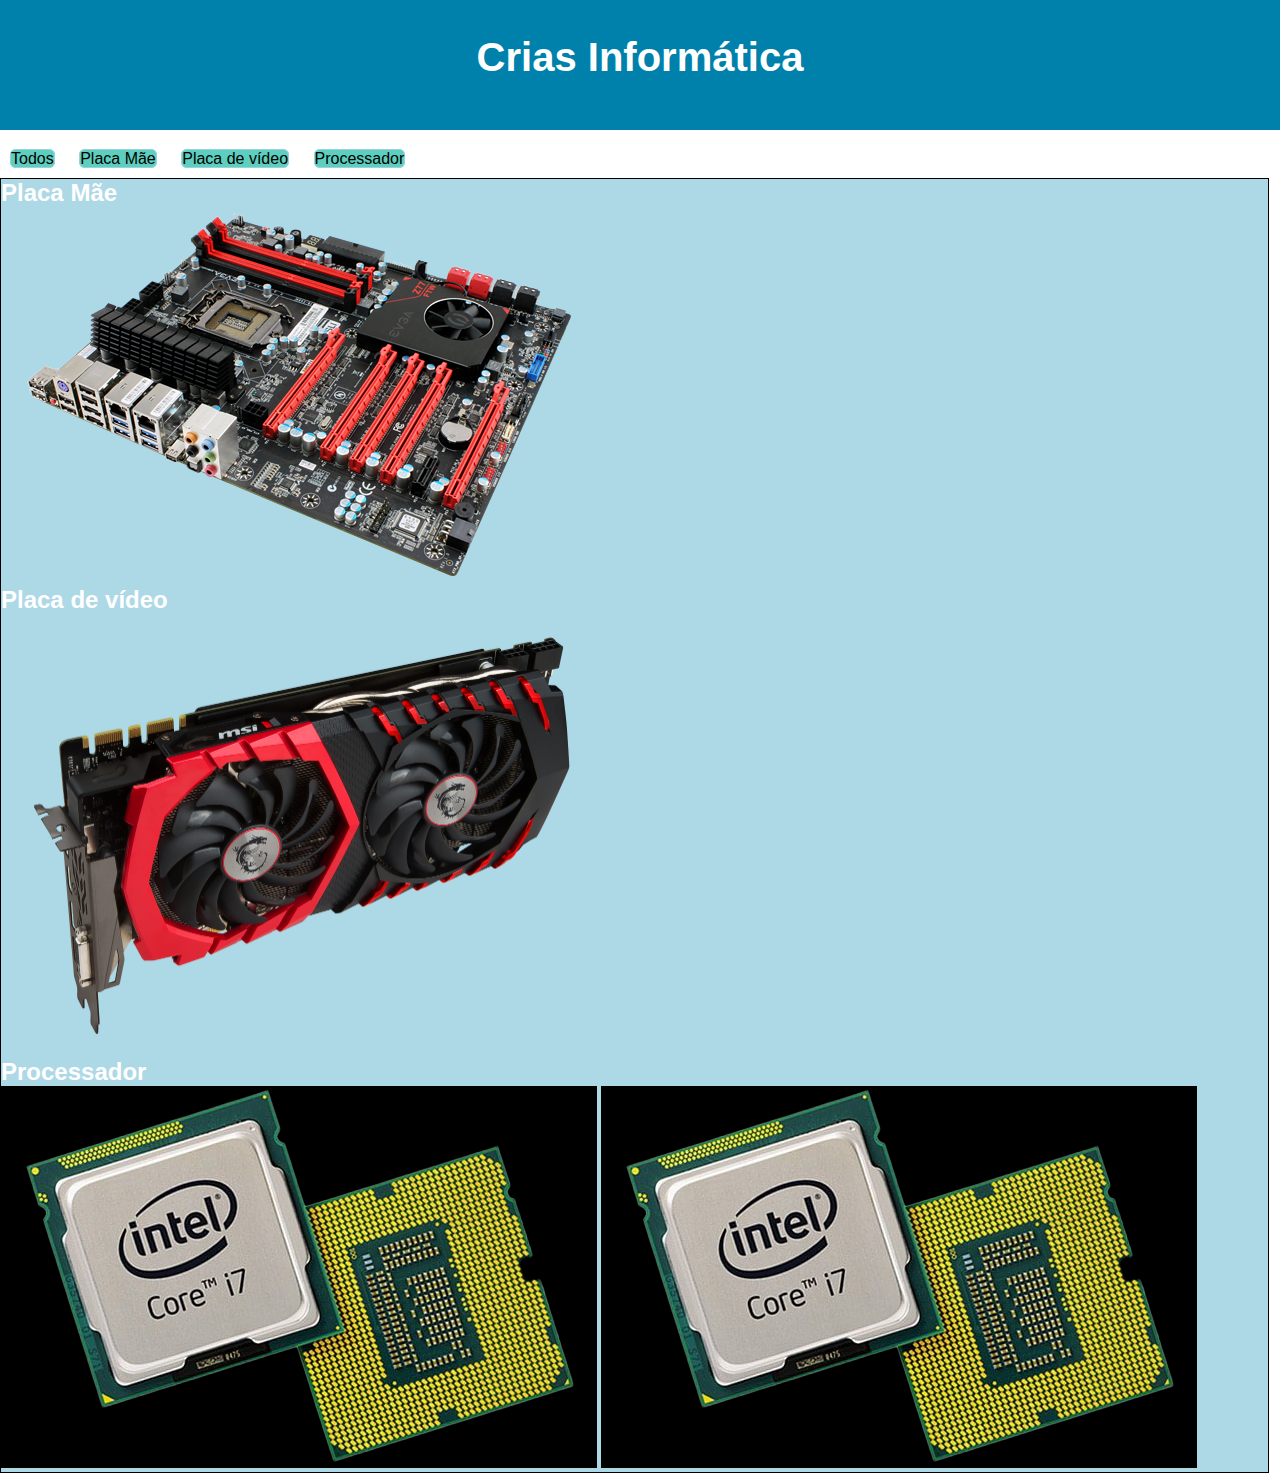
==== index.html @ 9ea55856 "pt1" ====
<!DOCTYPE html>
<html lang="en">
<head>
    <meta charset="UTF-8">
    <meta http-equiv="X-UA-Compatible" content="IE=edge">
    <meta name="viewport" content="width=device-width, initial-scale=1.0">
    <title>Crias Informática</title>
    <link rel="stylesheet" href="style.css">
</head>
<body>
    <header class="cabecalho">
        <div class="container">
        <h1 class="titulo-principal">Crias Informática</h1>
     </div>
    </header>


    <nav>
        <ul>
            <li><a href="#">Todos</a></li>
            <li><a href="#">Placa Mãe</a></li>
            <li><a href="#">Placa de vídeo</a></li>
            <li><a href="#">Processador</a></li>
        </ul>
    </nav>
    <div id="main">
        <div id="pm">
            <h2>Placa Mãe</h2>
            <img src="media/motherboard.png" id="placa-mae">
        </div>
        <div id="pv">
            <h2>Placa de vídeo</h2>
            <img src="media/Graphic-Card.png" id="placa-video">
        </div>
        <div id="pr">
            <h2>Processador</h2>
            <img src="media/processador.png" id="processador">
            <img src="media/processador.png" id="processador">

        </div>
        
    </div>
</body>
</html>
---- style.css ----
@charset "UTF-8";

:root {
    --cor1:#0081ab ;
    --cor2: rgb(154, 209, 228);
    --cor3: rgb(92, 207, 191);
    --cor4: rgb(1, 127, 141);
    --cor5: rgb(9, 93, 166);
}

* {
    margin: 0px;
    padding: 0px;
}

body {
    font-family: 'Franklin Gothic Medium', 'Arial Narrow', Arial, sans-serif;
    color: white;
    
}

.cabecalho{
    background-color: var(--cor1);
    padding: 30px;
    height: 70px;
}

.container{
    margin: 0 auto;
    width: 900px;
}

.titulo-principal{
color: white;
margin-top: 5px;
font-weight: bold;

    
}
h1{
    text-align: center;
    font-size: 40px;
    height: 70px;

}

nav {
    margin-top: 10px;
}

ul {
    width: 500px;
}

li {
   display: inline-block; 
   margin: 10px;
   
}

a {
    text-decoration: none;
    color: black;
    border: 1px solid var(--cor2);
    background-color: var(--cor3);
    border-radius: 6px;
}

div#main {
    background-color:lightblue;
    width: 99vw;
    height: 100%;
    border: 1px solid black;
}

img#placa-video {
    
    width: 600px;
    height: 440px;
}

#processador {
    background-color: black;
}
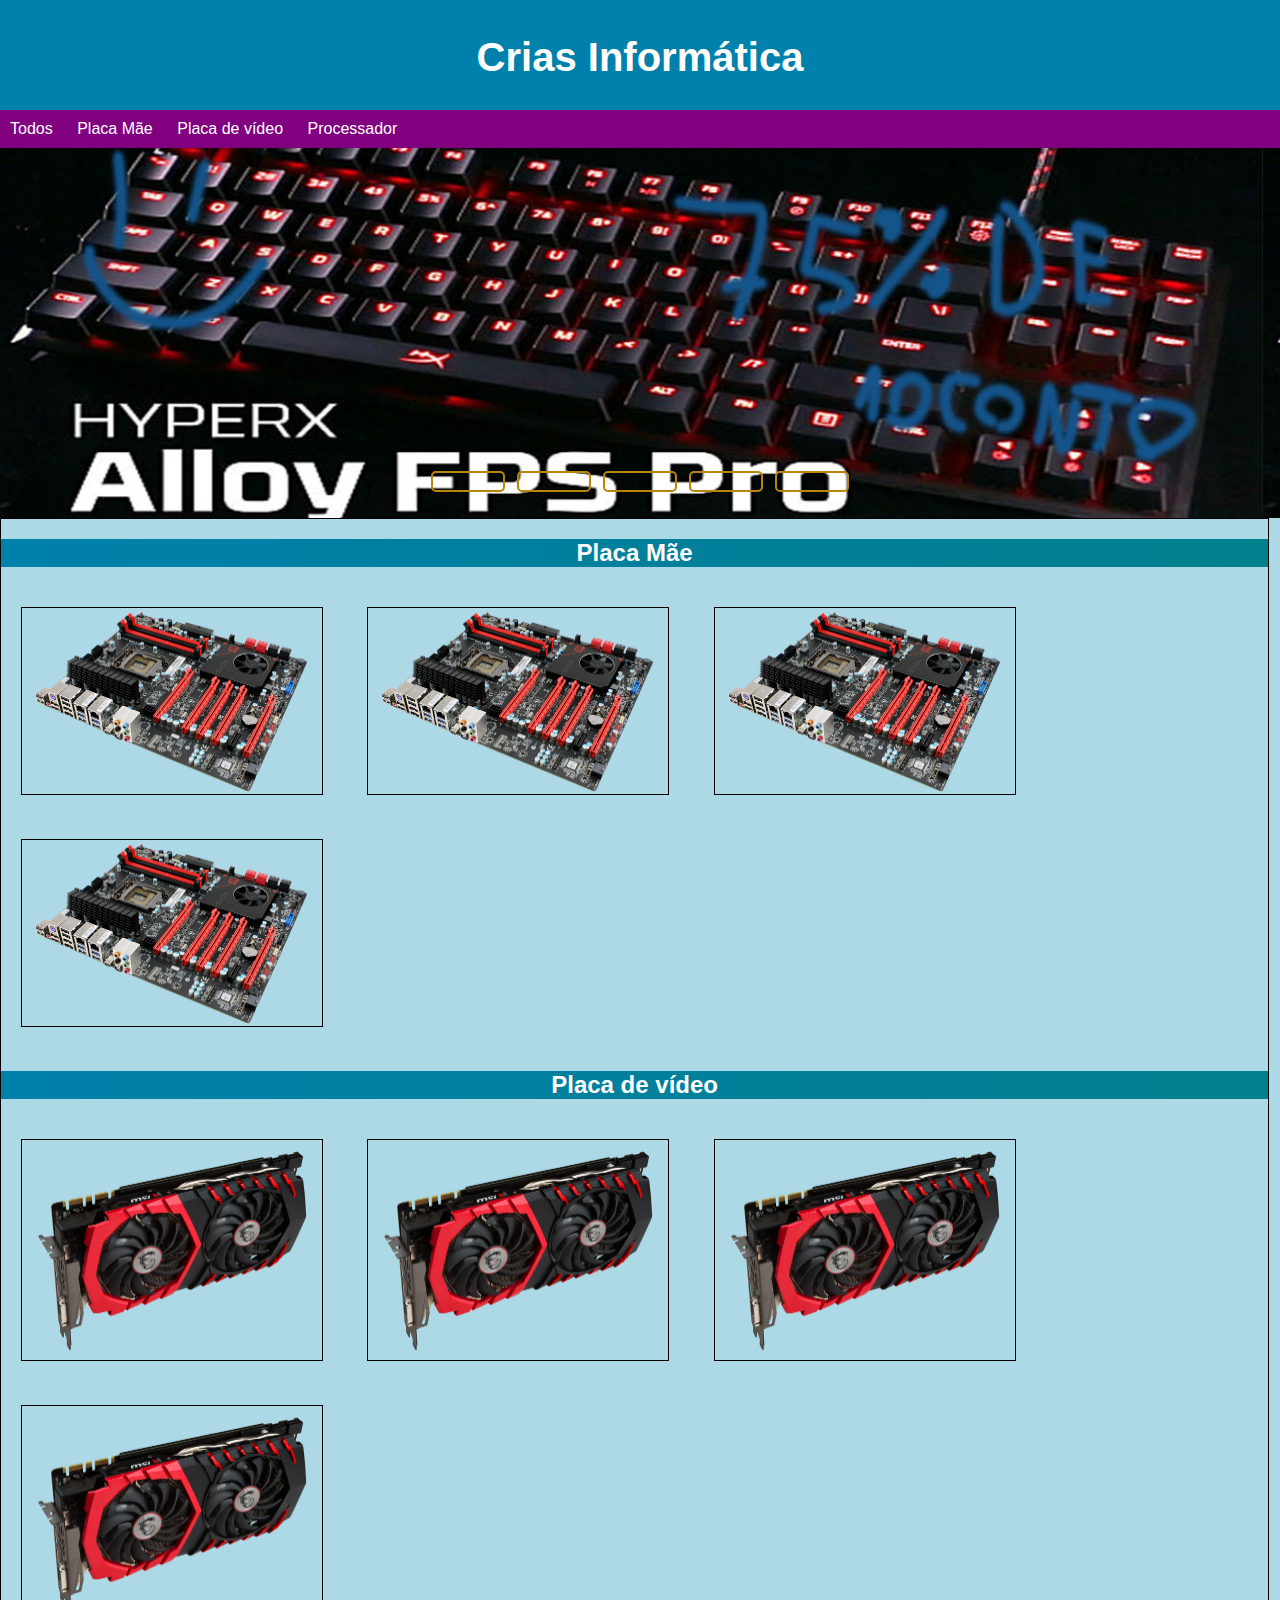
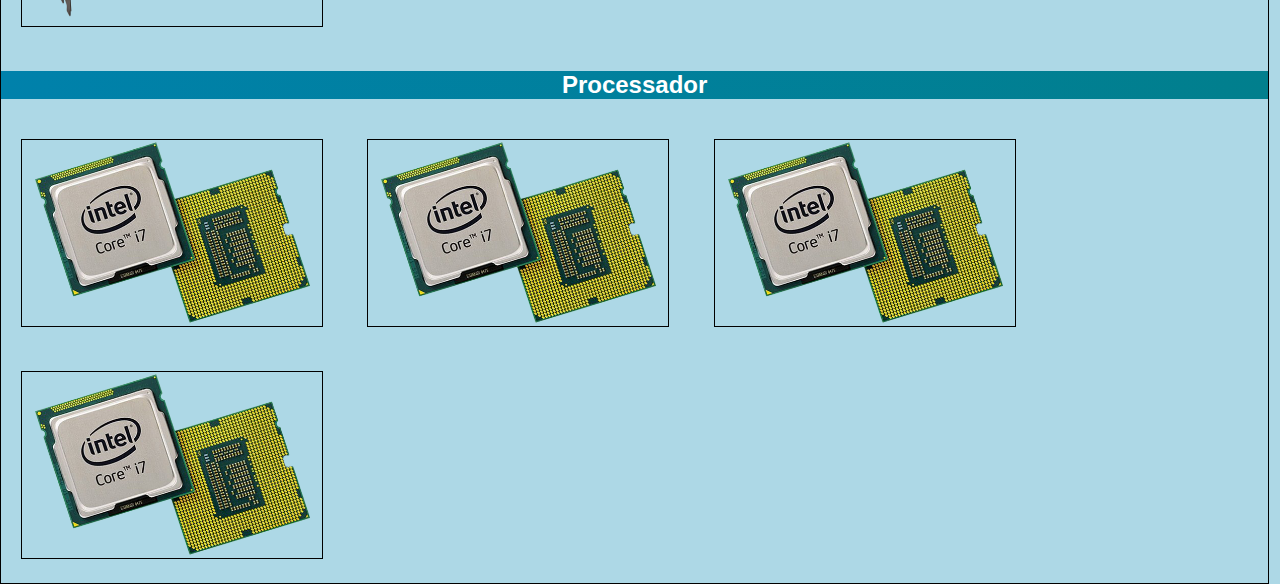
==== commit cad657f3: "slideshow" ====
--- a/index.html
+++ b/index.html
@@ -6,6 +6,7 @@
     <meta name="viewport" content="width=device-width, initial-scale=1.0">
     <title>Crias Informática</title>
     <link rel="stylesheet" href="style.css">
+    <link rel="shortcut icon" href="media/favicon.ico.png" type="image/x-icon">
 </head>
 <body>
     <header class="cabecalho">
@@ -13,32 +14,72 @@
         <h1 class="titulo-principal">Crias Informática</h1>
      </div>
     </header>
-
-
     <nav>
         <ul>
-            <li><a href="#">Todos</a></li>
-            <li><a href="#">Placa Mãe</a></li>
-            <li><a href="#">Placa de vídeo</a></li>
-            <li><a href="#">Processador</a></li>
+            <li><a href="index.html">Todos</a></li>
+            <li><a href="pag2.html">Placa Mãe</a></li>
+            <li><a href="pag3.html">Placa de vídeo</a></li>
+            <li><a href="pag4.html">Processador</a></li>
         </ul>
     </nav>
+
+    <div class="content">
+        <div class="slides">
+            <input type="radio" name="slide" id="slide1" checked>
+            <input type="radio" name="slide" id="slide2">
+            <input type="radio" name="slide" id="slide3">
+            <input type="radio" name="slide" id="slide4">
+            <input type="radio" name="slide" id="slide5">
+            <div class="slide s1">
+                <img src="media/1.jpg" alt="keyboard alloy FPS 75% de desconto">
+            </div>
+            <div class="slide">
+                <img src="media/1.jpg" alt="keyboard alloy FPS 75% de desconto">
+            </div>
+            <div class="slide">
+                <img src="media/1.jpg" alt="keyboard alloy FPS 75% de desconto">
+            </div>
+            <div class="slide">
+                <img src="media/1.jpg" alt="keyboard alloy FPS 75% de desconto">
+            </div>
+            <div class="slide">
+                <img src="media/1.jpg" alt="keyboard alloy FPS 75% de desconto">
+            </div>
+            <div class="navigation">
+                <label class="bar" for="slide1"></label>
+                <label class="bar" for="slide2"></label>
+                <label class="bar" for="slide3"></label>
+                <label class="bar" for="slide4"></label>
+                <label class="bar" for="slide5"></label>
+            </div>
+        </div>
+    </div>
+
     <div id="main">
+        <h2>Placa Mãe</h2>
         <div id="pm">
-            <h2>Placa Mãe</h2>
+            <img src="media/motherboard.png" id="placa-mae">
+            <img src="media/motherboard.png" id="placa-mae">
+            <img src="media/motherboard.png" id="placa-mae">
             <img src="media/motherboard.png" id="placa-mae">
         </div>
+        <h2>Placa de vídeo</h2>
         <div id="pv">
-            <h2>Placa de vídeo</h2>
+            <img src="media/Graphic-Card.png" id="placa-video">
+            <img src="media/Graphic-Card.png" id="placa-video">
+            <img src="media/Graphic-Card.png" id="placa-video">
             <img src="media/Graphic-Card.png" id="placa-video">
         </div>
+        <h2>Processador</h2>
         <div id="pr">
-            <h2>Processador</h2>
+            <img src="media/processador.png" id="processador">
+            <img src="media/processador.png" id="processador">
             <img src="media/processador.png" id="processador">
             <img src="media/processador.png" id="processador">
 
         </div>
         
+        
     </div>
 </body>
 </html>--- a/style.css
+++ b/style.css
@@ -16,13 +16,15 @@
 body {
     font-family: 'Franklin Gothic Medium', 'Arial Narrow', Arial, sans-serif;
     color: white;
+    background-color: lightblue;
+    overflow-x: hidden;
     
 }
 
 .cabecalho{
     background-color: var(--cor1);
     padding: 30px;
-    height: 70px;
+    height: 50px;
 }
 
 .container{
@@ -45,7 +47,8 @@
 }
 
 nav {
-    margin-top: 10px;
+    background-color: purple;
+    
 }
 
 ul {
@@ -60,25 +63,128 @@
 
 a {
     text-decoration: none;
-    color: black;
-    border: 1px solid var(--cor2);
-    background-color: var(--cor3);
-    border-radius: 6px;
+    color: white;
+    
+    
 }
 
+.content {
+    height: 370px;
+    width: 100%;
+    overflow: hidden;
+    position: absolute;
+    
+}
+
+.navigation {
+    position: absolute;
+    bottom: 20px;
+    left: 50%;
+    transform: translate(-50%);
+    display: flex;
+
+}
+
+.bar {
+    width: 70px;
+    height: 17px;
+    margin: 6px;
+    border: 2px solid  darkgoldenrod;
+    border-radius: 5px;
+    cursor: pointer;
+}
+
+.bar:hover {
+    transition: .3s;
+    background-color: white;
+}
+
+input {
+    visibility: hidden;
+}
+
+.slides {
+    display: flex;
+    width: 500%;
+    height: 100%;
+}
+
+.slide {
+    width: 20%;
+    transition: .6s;
+}
+
+.slide img {
+    width: 100%;
+    height: 100%;
+    margin-left: -70px;
+}
+
+#slide1:checked ~ .s1 {
+    margin-left: 0;
+}
+
+#slide2:checked ~ .s1 {
+    margin-left: -20%;
+}
+
+#slide3:checked ~ .s1 {
+    margin-left: -40%;
+}
+
+#slide4:checked ~ .s1 {
+    margin-left: -60%;
+}
+
+#slide5:checked ~ .s1 {
+    margin-left: -80%;
+}
+
+
 div#main {
+    margin-top: 370px;
     background-color:lightblue;
     width: 99vw;
     height: 100%;
     border: 1px solid black;
 }
 
-img#placa-video {
-    
-    width: 600px;
-    height: 440px;
+div#pv :hover {
+    transform: scale(1.1) rotate(-3deg);
+    transition: all .5s ease-in-out;
+}
+div#pm :hover {
+    transform: scale(1.1) rotate(3deg);
+    transition: all .5s ease-in-out;
+}
+div#pr :hover {
+    transform: scale(1.1) rotate(3deg);
+    transition: all .5s ease-in-out;
 }
 
-#processador {
-    background-color: black;
+img#placa-video {
+    margin: 20px;
+    border: 1px solid black;
+    width: 300px;
+    height: 220px;
+}
+
+img#placa-mae {
+    margin: 20px;
+    border: 1px solid black;
+    width: 300px;
+    height: 186px;
+}
+
+img#processador {
+    margin: 20px;
+    border: 1px solid black;
+    width: 300px;
+    height: 186px;
+}
+
+h2 {
+    background-image: linear-gradient(90deg, var(--cor1), var(--cor4));
+    text-align: center;
+    margin: 20px 0px;
 }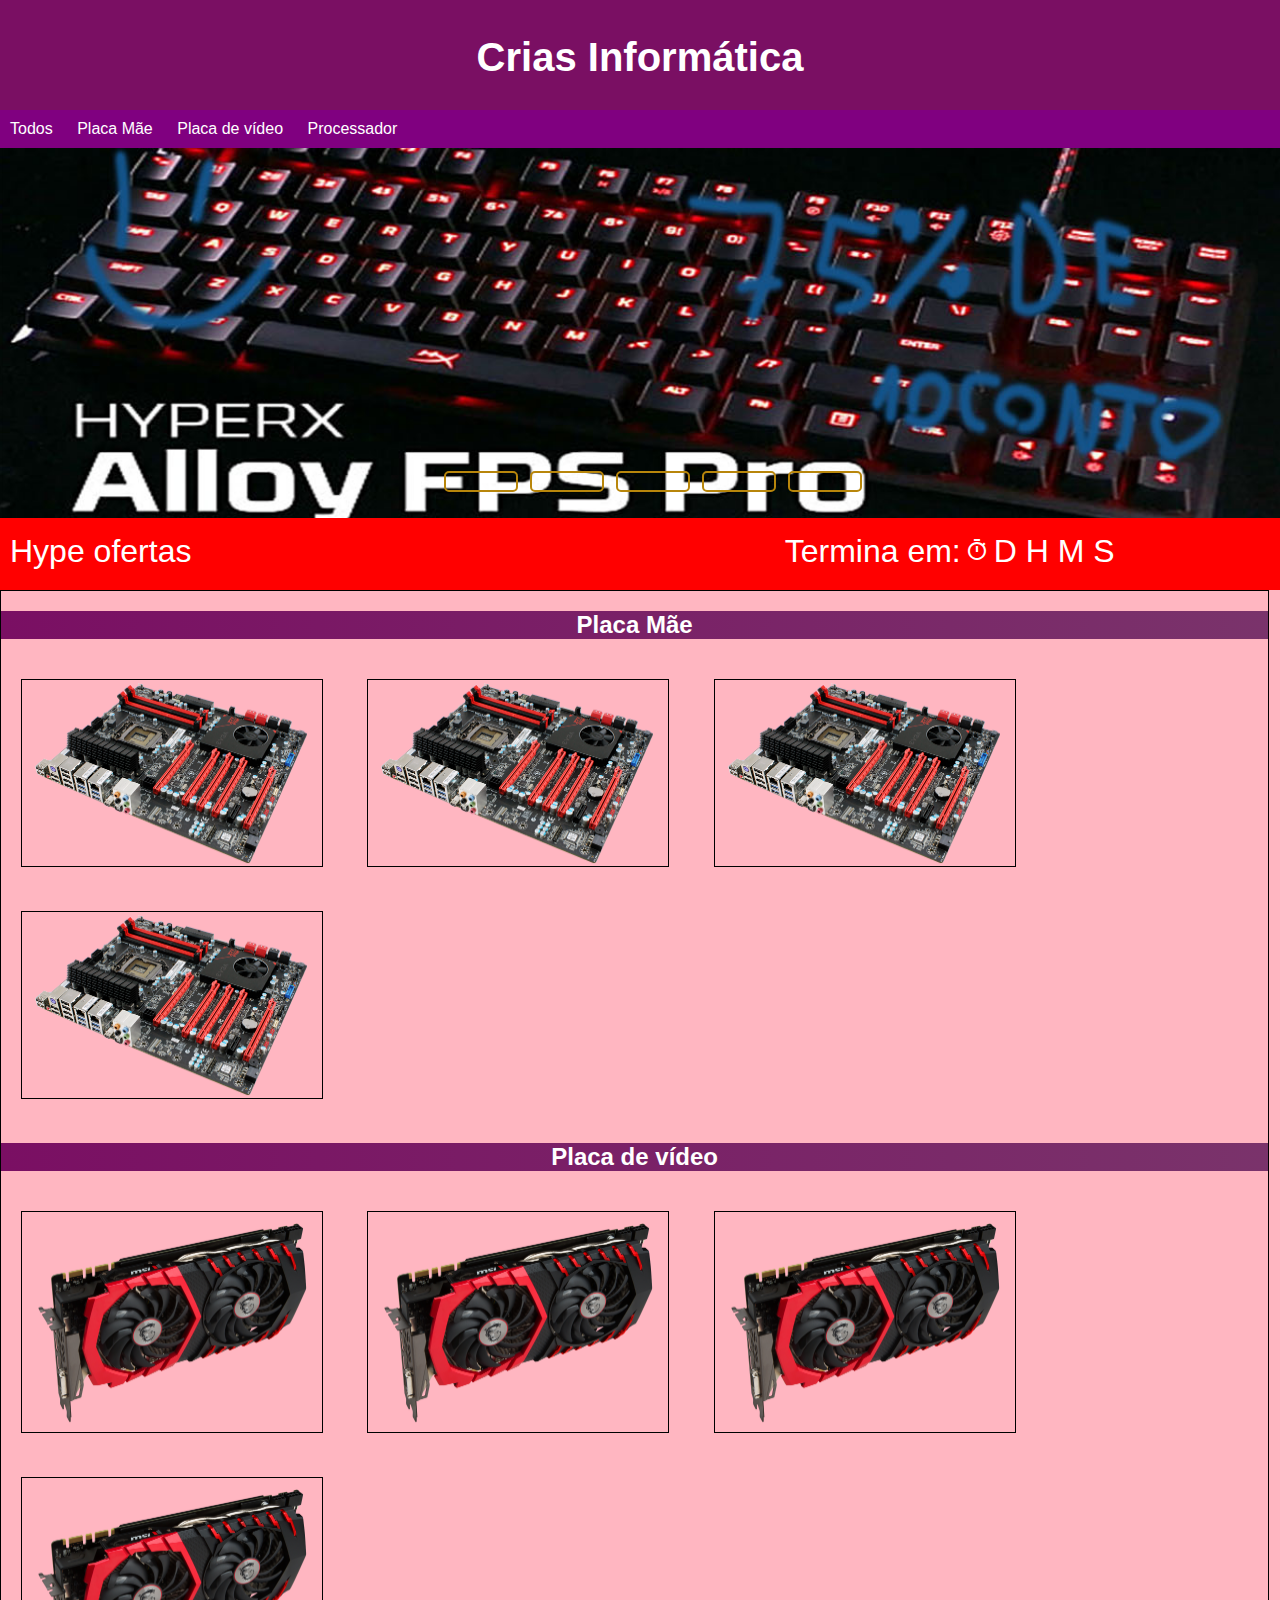
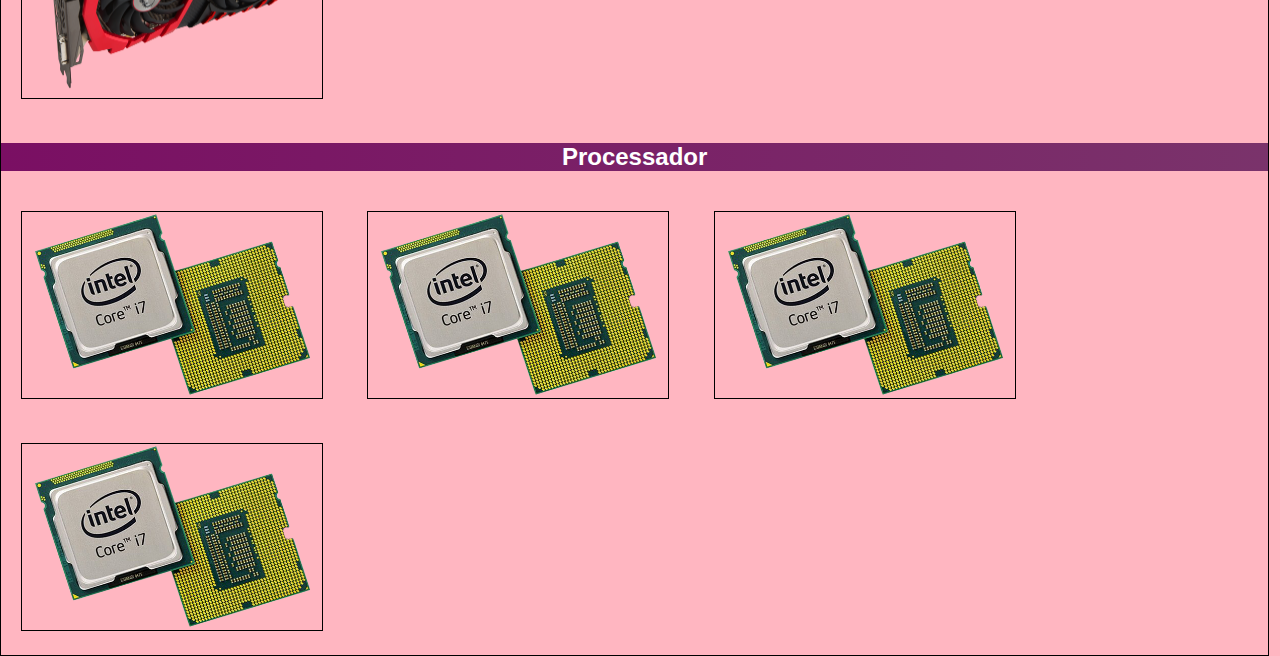
==== commit af944ba3: "6" ====
--- a/index.html
+++ b/index.html
@@ -6,7 +6,9 @@
     <meta name="viewport" content="width=device-width, initial-scale=1.0">
     <title>Crias Informática</title>
     <link rel="stylesheet" href="style.css">
-    <link rel="shortcut icon" href="media/favicon.ico.png" type="image/x-icon">
+    <link rel="shortcut icon" href="media/Icone_crias_informatica_arrumado.ico" type="image/x-icon">
+    <link rel="shortcut icon" href="media/Icone_crias_informatica_arrumado.svg" type="image/x-icon">
+    <link rel="stylesheet" href="https://fonts.googleapis.com/css2?family=Material+Symbols+Outlined:opsz,wght,FILL,GRAD@20..48,100..700,0..1,-50..200" />
 </head>
 <body>
     <header class="cabecalho">
@@ -17,34 +19,42 @@
     <nav>
         <ul>
             <li><a href="index.html">Todos</a></li>
-            <li><a href="pag2.html">Placa Mãe</a></li>
-            <li><a href="pag3.html">Placa de vídeo</a></li>
-            <li><a href="pag4.html">Processador</a></li>
+            <li><a href="/pags/pag2.html">Placa Mãe</a></li>
+            <li><a href="/pags/pag3.html">Placa de vídeo</a></li>
+            <li><a href="/pags/pag4.html">Processador</a></li>
         </ul>
     </nav>
 
     <div class="content">
+
         <div class="slides">
+
             <input type="radio" name="slide" id="slide1" checked>
             <input type="radio" name="slide" id="slide2">
             <input type="radio" name="slide" id="slide3">
             <input type="radio" name="slide" id="slide4">
             <input type="radio" name="slide" id="slide5">
             <div class="slide s1">
+
                 <img src="media/1.jpg" alt="keyboard alloy FPS 75% de desconto">
             </div>
+
             <div class="slide">
-                <img src="media/1.jpg" alt="keyboard alloy FPS 75% de desconto">
+                <img src="media/2.jpg" alt="keyboard alloy FPS 75% de desconto">
             </div>
+
             <div class="slide">
-                <img src="media/1.jpg" alt="keyboard alloy FPS 75% de desconto">
+                <img src="media/3.jpg" alt="keyboard alloy FPS 75% de desconto">
             </div>
+
             <div class="slide">
-                <img src="media/1.jpg" alt="keyboard alloy FPS 75% de desconto">
+                <img src="media/4.jpg" alt="keyboard alloy FPS 75% de desconto">
             </div>
+
             <div class="slide">
-                <img src="media/1.jpg" alt="keyboard alloy FPS 75% de desconto">
+                <img src="media/5.jpg" alt="keyboard alloy FPS 75% de desconto">
             </div>
+
             <div class="navigation">
                 <label class="bar" for="slide1"></label>
                 <label class="bar" for="slide2"></label>
@@ -52,8 +62,28 @@
                 <label class="bar" for="slide4"></label>
                 <label class="bar" for="slide5"></label>
             </div>
+
+        </div>
+
+    </div>
+
+    <div id="oferta-container">
+        <div id="oferta-content">
+            <span id="oferta">Hype ofertas</span>
+            <div id="container-count">
+                <span id="oferta2">Termina em:</span>
+                <label id="myLabel"></label> <span id='hamb' class="material-symbols-outlined">timer</span>
+                    <div class="container-countdown">
+                        <span id="days"></span>D
+                        <span id="hours"></span>H
+                        <span id="minutes"></span>M
+                        <span id="seconds"></span>S
+                
+                      </div>
+            </div>
         </div>
     </div>
+    
 
     <div id="main">
         <h2>Placa Mãe</h2>
@@ -79,7 +109,8 @@
 
         </div>
         
-        
+    
     </div>
+    <script src="index.js"></script>
 </body>
 </html>--- a/style.css
+++ b/style.css
@@ -1,11 +1,11 @@
 @charset "UTF-8";
 
 :root {
-    --cor1:#0081ab ;
-    --cor2: rgb(154, 209, 228);
-    --cor3: rgb(92, 207, 191);
-    --cor4: rgb(1, 127, 141);
-    --cor5: rgb(9, 93, 166);
+    --cor1:#7A0F63 ;
+    --cor2: #FB69DB;
+    --cor3: #FA1ECC;
+    --cor4: #7A336B;
+    --cor5: #C718A1;
 }
 
 * {
@@ -16,10 +16,12 @@
 body {
     font-family: 'Franklin Gothic Medium', 'Arial Narrow', Arial, sans-serif;
     color: white;
-    background-color: lightblue;
+    background-color: lightpink;
     overflow-x: hidden;
     
 }
+
+@media screen and (min-width: 1200px) {
 
 .cabecalho{
     background-color: var(--cor1);
@@ -70,7 +72,8 @@
 
 .content {
     height: 370px;
-    width: 100%;
+    
+    width: 102%;
     overflow: hidden;
     position: absolute;
     
@@ -140,10 +143,55 @@
     margin-left: -80%;
 }
 
+#oferta-container {
+    background-color: red;
+    width: 100%;
+    height: 72px;
+    margin-top: 370px;
+}
+
+#oferta {
+    margin-left: 10px;
+    margin-right: 46%;
+    color: white;
+    font-size: 2em;
+}
+
+#container-count {
+    display: inline-block;
+    
+}
+
+#oferta-content {
+    padding-top: 15px;
+}
+
+#oferta2 {
+    color: white;
+    font-size: 2em;
+}
+
+#myLabel {
+    width: 900px;
+    height: 400;
+    font-size: 2em;
+    
+}
+
+.container-countdown {
+    display: inline-block;
+    position: relative;
+    font-size: 2em;
+}
+
+
+
+#hamb {
+
+}
+
 
 div#main {
-    margin-top: 370px;
-    background-color:lightblue;
     width: 99vw;
     height: 100%;
     border: 1px solid black;
@@ -187,4 +235,6 @@
     background-image: linear-gradient(90deg, var(--cor1), var(--cor4));
     text-align: center;
     margin: 20px 0px;
-}+}
+}
+
